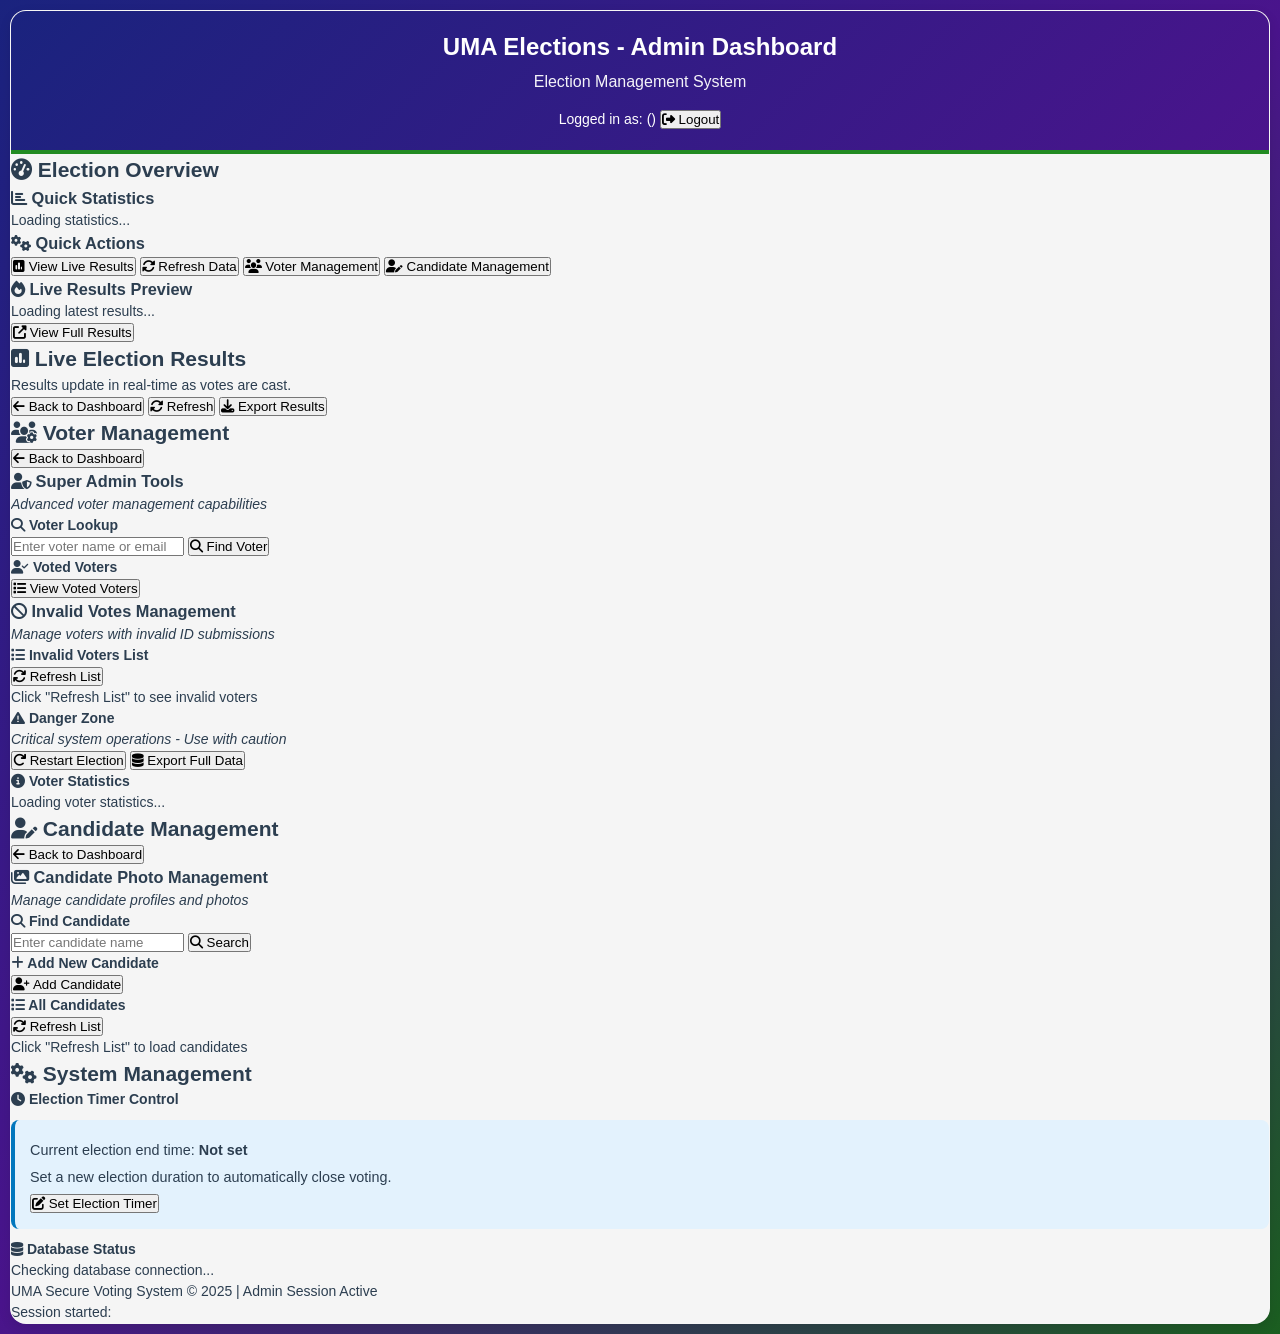
==== admin-dashboard.html @ 3afb531b "Add files via upload" ====
<!DOCTYPE html>
<html lang="en">
<head>
    <meta charset="UTF-8">
    <meta name="viewport" content="width=device-width, initial-scale=1.0">
    <title>Admin Dashboard - UMA Elections</title>
    <link rel="stylesheet" href="styles.css">
    <link rel="stylesheet" href="https://cdnjs.cloudflare.com/ajax/libs/font-awesome/6.4.0/css/all.min.css">
</head>
<body>
    <div class="container">
        <header>
            <h1>UMA Elections - Admin Dashboard</h1>
            <p>Election Management System</p>
            <div class="admin-header-info">
                <span>Logged in as: <strong id="currentAdmin"></strong> (<span id="adminRole"></span>)</span>
                <span id="loginTime"></span>
                <button onclick="logout()" class="danger-btn logout-btn">
                    <i class="fas fa-sign-out-alt"></i> Logout
                </button>
            </div>
        </header>

        <main>
            <!-- Dashboard Overview -->
            <section id="dashboardSection" class="active">
                <h2><i class="fas fa-tachometer-alt"></i> Election Overview</h2>
                
                <div class="admin-tools">
                    <div class="tool-card">
                        <h3><i class="fas fa-chart-bar"></i> Quick Statistics</h3>
                        <div id="adminStats" class="stats-container">
                            <p>Loading statistics...</p>
                        </div>
                    </div>
                    
                    <div class="tool-card">
                        <h3><i class="fas fa-cogs"></i> Quick Actions</h3>
                        <div class="action-buttons">
                            <button onclick="showSection('resultsSection')" class="secondary-btn">
                                <i class="fas fa-poll"></i> View Live Results
                            </button>
                            <button onclick="refreshAllData()" class="secondary-btn">
                                <i class="fas fa-sync-alt"></i> Refresh Data
                            </button>
                            <button onclick="showSection('voterManagementSection')" class="secondary-btn">
                                <i class="fas fa-users"></i> Voter Management
                            </button>
                            <button onclick="showSection('candidateManagementSection')" class="secondary-btn">
                                <i class="fas fa-user-edit"></i> Candidate Management
                            </button>
                        </div>
                    </div>
                </div>

                <!-- Real-time Results Preview -->
                <div class="tool-card">
                    <h3><i class="fas fa-fire"></i> Live Results Preview</h3>
                    <div id="resultsPreview" class="preview-container">
                        <p>Loading latest results...</p>
                    </div>
                    <button onclick="showSection('resultsSection')" class="secondary-btn">
                        <i class="fas fa-external-link-alt"></i> View Full Results
                    </button>
                </div>
            </section>

            <!-- Live Results Section -->
            <section id="resultsSection">
                <h2><i class="fas fa-poll"></i> Live Election Results</h2>
                <p>Results update in real-time as votes are cast.</p>
                
                <div class="results-controls">
                    <button onclick="showSection('dashboardSection')" class="secondary-btn">
                        <i class="fas fa-arrow-left"></i> Back to Dashboard
                    </button>
                    <button onclick="refreshResults()" class="secondary-btn">
                        <i class="fas fa-sync-alt"></i> Refresh
                    </button>
                    <button onclick="exportResults()" class="secondary-btn" id="exportBtn">
                        <i class="fas fa-download"></i> Export Results
                    </button>
                </div>
                
                <div id="adminResultsContainer">
                    <!-- Results loaded dynamically -->
                </div>
            </section>

            <!-- Voter Management Section -->
            <section id="voterManagementSection">
                <h2><i class="fas fa-users-cog"></i> Voter Management</h2>
                
                <div class="navigation">
                    <button onclick="showSection('dashboardSection')" class="secondary-btn">
                        <i class="fas fa-arrow-left"></i> Back to Dashboard
                    </button>
                </div>

                <!-- Super Admin Tools (Only for superadmin) -->
                <div id="superAdminSection" class="admin-section">
                    <h3><i class="fas fa-user-shield"></i> Super Admin Tools</h3>
                    <p class="warning"><em>Advanced voter management capabilities</em></p>
                    
                    <div class="admin-tools">
                        <div class="tool-card">
                            <h4><i class="fas fa-search"></i> Voter Lookup</h4>
                            <div class="input-group">
                                <input type="text" id="voterLookupName" placeholder="Enter voter name or email">
                                <button onclick="lookupVoter()" class="secondary-btn">
                                    <i class="fas fa-search"></i> Find Voter
                                </button>
                            </div>
                            <div id="voterLookupResult" class="lookup-result"></div>
                        </div>
                        
                        <div class="tool-card">
                            <h4><i class="fas fa-user-check"></i> Voted Voters</h4>
                            <button onclick="showVotedVoters()" class="secondary-btn">
                                <i class="fas fa-list"></i> View Voted Voters
                            </button>
                            <div id="votedVotersList"></div>
                        </div>
                    </div>

                    <!-- Voter Actions -->
                    <div id="voterActionSection" class="tool-card" style="display: none;">
                        <h4><i class="fas fa-edit"></i> Voter Actions</h4>
                        <p>Selected Voter: <strong id="selectedVoterName"></strong></p>
                        <p>Vote Status: <span id="voterVoteStatus" class="status-badge"></span></p>
                        
                        <div class="action-form">
                            <label for="superAdminCandidateSelect">Change Vote:</label>
                            <select id="superAdminCandidateSelect">
                                <option value="">Select candidate</option>
                            </select>
                            <button onclick="changeVote()" class="warning-btn">
                                <i class="fas fa-exchange-alt"></i> Override Vote
                            </button>
                            <div id="superAdminMessage" class="message"></div>
                        </div>
                    </div>

                    <!-- Invalid Votes Management Section -->
                    <div id="invalidVotesSection" class="admin-section">
                        <h3><i class="fas fa-ban"></i> Invalid Votes Management</h3>
                        <p class="warning"><em>Manage voters with invalid ID submissions</em></p>
                        
                        <div class="admin-tools">
                            <div class="tool-card">
                                <h4><i class="fas fa-list"></i> Invalid Voters List</h4>
                                <button onclick="loadInvalidVoters()" class="secondary-btn">
                                    <i class="fas fa-refresh"></i> Refresh List
                                </button>
                                <div id="invalidVotersList" class="invalid-voters-list">
                                    <p>Click "Refresh List" to see invalid voters</p>
                                </div>
                            </div>
                        </div>
                    </div>

                    <!-- Danger Zone -->
                    <div class="tool-card danger-zone">
                        <h4><i class="fas fa-exclamation-triangle"></i> Danger Zone</h4>
                        <p><em>Critical system operations - Use with caution</em></p>
                        
                        <div class="danger-actions">
                            <button onclick="restartElection()" class="danger-btn">
                                <i class="fas fa-redo"></i> Restart Election
                            </button>
                            <button onclick="exportFullData()" class="warning-btn">
                                <i class="fas fa-database"></i> Export Full Data
                            </button>
                        </div>
                    </div>
                </div>

                <!-- Regular Admin Voter Info -->
                <div class="tool-card">
                    <h4><i class="fas fa-info-circle"></i> Voter Statistics</h4>
                    <div id="voterStats">
                        <p>Loading voter statistics...</p>
                    </div>
                </div>
            </section>

            <!-- Candidate Management Section -->
            <section id="candidateManagementSection">
                <h2><i class="fas fa-user-edit"></i> Candidate Management</h2>
                
                <div class="navigation">
                    <button onclick="showSection('dashboardSection')" class="secondary-btn">
                        <i class="fas fa-arrow-left"></i> Back to Dashboard
                    </button>
                </div>

                <!-- Super Admin Tools for Candidate Management -->
                <div id="superAdminCandidateSection" class="admin-section">
                    <h3><i class="fas fa-images"></i> Candidate Photo Management</h3>
                    <p class="warning"><em>Manage candidate profiles and photos</em></p>
                    
                    <div class="admin-tools">
                        <div class="tool-card">
                            <h4><i class="fas fa-search"></i> Find Candidate</h4>
                            <div class="input-group">
                                <input type="text" id="candidateSearch" placeholder="Enter candidate name">
                                <button onclick="searchCandidates()" class="secondary-btn">
                                    <i class="fas fa-search"></i> Search
                                </button>
                            </div>
                            <div id="candidateSearchResults" class="search-results"></div>
                        </div>
                        
                        <div class="tool-card">
                            <h4><i class="fas fa-plus"></i> Add New Candidate</h4>
                            <button onclick="showAddCandidateForm()" class="secondary-btn">
                                <i class="fas fa-user-plus"></i> Add Candidate
                            </button>
                        </div>
                    </div>

                    <!-- Candidate Edit Form -->
                    <div id="candidateEditForm" class="tool-card" style="display: none;">
                        <h4><i class="fas fa-edit"></i> Edit Candidate</h4>
                        <p>Editing: <strong id="editingCandidateName"></strong></p>
                        
                        <div class="form-grid">
                            <div class="form-group">
                                <label for="editCandidateName">Candidate Name:</label>
                                <input type="text" id="editCandidateName" class="form-input">
                            </div>
                            
                            <div class="form-group">
                                <label for="editCandidateDescription">Description:</label>
                                <textarea id="editCandidateDescription" class="form-input" rows="3"></textarea>
                            </div>
                            
                            <div class="form-group">
                                <label for="editCandidatePosition">Position:</label>
                                <select id="editCandidatePosition" class="form-input"></select>
                            </div>
                        </div>

                        <!-- Photo Management -->
                        <div class="photo-management">
                            <h5><i class="fas fa-camera"></i> Photo Management</h5>
                            
                            <div class="current-photo" id="currentPhotoSection">
                                <p>Current Photo:</p>
                                <img id="currentCandidatePhoto" src="" alt="Current photo" style="max-width: 200px; display: none;">
                                <p id="noPhotoMessage">No photo uploaded</p>
                                <button onclick="removeCandidatePhoto()" class="danger-btn" id="removePhotoBtn" style="display: none;">
                                    <i class="fas fa-trash"></i> Remove Photo
                                </button>
                            </div>
                            
                            <div class="upload-new-photo">
                                <p>Upload New Photo:</p>
                                <input type="file" id="newCandidatePhoto" accept="image/*" style="margin: 10px 0;">
                                <button onclick="uploadCandidatePhoto()" class="secondary-btn">
                                    <i class="fas fa-upload"></i> Upload Photo
                                </button>
                                <p class="file-size-info">Max file size: 2MB • Supported: JPEG, PNG, WebP</p>
                            </div>
                        </div>

                        <div class="form-actions">
                            <button onclick="updateCandidate()" class="secondary-btn">
                                <i class="fas fa-save"></i> Save Changes
                            </button>
                            <button onclick="cancelEdit()" class="danger-btn">
                                <i class="fas fa-times"></i> Cancel
                            </button>
                        </div>
                        
                        <div id="candidateEditMessage" class="message"></div>
                    </div>

                    <!-- Add Candidate Form -->
                    <div id="addCandidateForm" class="tool-card" style="display: none;">
                        <h4><i class="fas fa-user-plus"></i> Add New Candidate</h4>
                        
                        <div class="form-grid">
                            <div class="form-group">
                                <label for="newCandidateName">Candidate Name:</label>
                                <input type="text" id="newCandidateName" class="form-input" placeholder="Enter full name">
                            </div>
                            
                            <div class="form-group">
                                <label for="newCandidateDescription">Description:</label>
                                <textarea id="newCandidateDescription" class="form-input" rows="3" placeholder="Candidate description"></textarea>
                            </div>
                            
                            <div class="form-group">
                                <label for="newCandidatePosition">Position:</label>
                                <select id="newCandidatePosition" class="form-input"></select>
                            </div>
                            
                            <div class="form-group">
                                <label for="newCandidatePhotoInput">Photo:</label>
                                <input type="file" id="newCandidatePhotoInput" accept="image/*">
                                <p class="file-size-info">Max file size: 2MB • Supported: JPEG, PNG, WebP</p>
                            </div>
                        </div>

                        <div class="form-actions">
                            <button onclick="createCandidate()" class="secondary-btn">
                                <i class="fas fa-plus"></i> Create Candidate
                            </button>
                            <button onclick="cancelAdd()" class="danger-btn">
                                <i class="fas fa-times"></i> Cancel
                            </button>
                        </div>
                        
                        <div id="addCandidateMessage" class="message"></div>
                    </div>

                    <!-- Candidates List -->
                    <div class="tool-card">
                        <h4><i class="fas fa-list"></i> All Candidates</h4>
                        <button onclick="loadAllCandidates()" class="secondary-btn">
                            <i class="fas fa-refresh"></i> Refresh List
                        </button>
                        <div id="allCandidatesList" class="candidates-list">
                            <p>Click "Refresh List" to load candidates</p>
                        </div>
                    </div>
                </div>
            </section>

            <!-- System Management Section -->
            <section id="systemSection">
                <h2><i class="fas fa-cogs"></i> System Management</h2>
                <div class="admin-tools">
                    <div class="tool-card">
                        <h4><i class="fas fa-clock"></i> Election Timer Control</h4>
                        <div id="electionTimerControl" class="timer-control">
                            <p>Current election end time: <strong id="electionEndTimeDisplay">Not set</strong></p>
                            <p>Set a new election duration to automatically close voting.</p>
                            <button onclick="updateElectionTimer()" class="secondary-btn">
                                <i class="fas fa-edit"></i> Set Election Timer
                            </button>
                        </div>
                    </div>
                    
                    <div class="tool-card">
                        <h4><i class="fas fa-database"></i> Database Status</h4>
                        <div id="databaseStatus">
                            <p>Checking database connection...</p>
                        </div>
                    </div>
                </div>
            </section>
        </main>
        
        <footer>
            <p>UMA Secure Voting System &copy; 2025 | Admin Session Active</p>
            <p>Session started: <span id="sessionTimer"></span></p>
        </footer>
    </div>

    <script src="https://cdn.jsdelivr.net/npm/@supabase/supabase-js@2"></script>
    <script src="admin-dashboard.js"></script>
</body>
</html>
---- styles.css ----
/* styles.css - Mobile-First Responsive Design for UMA */
:root {
    --violet-blue: #324ab2;
    --forest-green: #228B22;
    --electric-violet: #8B00FF;
    --dark-blue: #1a237e;
    --dark-green: #1b5e20;
    --dark-purple: #4a148c;
    --danger: #c62828;
    --warning: #ef6c00;
    --info: #0277bd;
    --light-bg: #f5f5f5;
    --card-bg: #ffffff;
    --text-dark: #2c3e50;
    --text-light: #ffffff;
    --shadow: 0 4px 12px rgba(0, 0, 0, 0.1);
    --shadow-hover: 0 6px 20px rgba(0, 0, 0, 0.15);
}

* {
    margin: 0;
    padding: 0;
    box-sizing: border-box;
    font-family: 'Segoe UI', Tahoma, Geneva, Verdana, sans-serif;
}

body {
    background: linear-gradient(135deg, var(--dark-blue), var(--dark-purple), var(--dark-green));
    color: var(--text-dark);
    min-height: 100vh;
    padding: 10px;
    line-height: 1.5;
    font-size: 14px;
}

.container {
    width: 100%;
    margin: 0 auto;
    background: var(--light-bg);
    border-radius: 16px;
    box-shadow: var(--shadow);
    overflow: hidden;
    border: 1px solid rgba(255, 255, 255, 0.1);
}

/* Mobile-First Election Timer */
#electionTimer {
    background: linear-gradient(135deg, var(--forest-green), var(--violet-blue));
    padding: 12px 10px;
    text-align: center;
    font-weight: bold;
    border-bottom: 3px solid var(--electric-violet);
    position: sticky;
    top: 0;
    z-index: 1000;
    display: none;
    color: var(--text-light);
    text-shadow: 1px 1px 2px rgba(0,0,0,0.5);
    font-size: 14px;
    letter-spacing: 0.3px;
}

#electionTimer.closed {
    background: linear-gradient(135deg, var(--danger), var(--warning));
    border-bottom-color: var(--danger);
}

/* Voting Closed Section */
.voting-closed {
    text-align: center;
    padding: 40px 20px;
    background: linear-gradient(135deg, #f8f9fa, #e9ecef);
    border-radius: 12px;
    margin: 20px;
    border: 2px solid var(--danger);
}

.voting-closed i {
    font-size: 3rem;
    color: var(--danger);
    margin-bottom: 20px;
}

.voting-closed h2 {
    color: var(--danger);
    background: none;
    text-shadow: none;
    box-shadow: none;
    padding: 0;
    margin-bottom: 15px;
}

.voting-closed p {
    font-size: 1.1rem;
    margin-bottom: 15px;
    color: #666;
}

/* Mobile-First Header */
header {
    background: linear-gradient(135deg, var(--dark-blue), var(--dark-purple));
    color: var(--text-light);
    padding: 20px 15px;
    text-align: center;
    border-bottom: 4px solid var(--forest-green);
}

header h1 {
    font-size: 1.5rem;
    margin-bottom: 8px;
    font-weight: 700;
    line-height: 1.3;
}

header p {
    font-size: 1rem;
    opacity: 0.95;
    font-weight: 500;
    margin-bottom: 15px;
}

.uma-logo {
    display: flex;
    justify-content: center;
    align-items: center;
    gap: 12px;
    margin-top: 12px;
    flex-wrap: wrap;
}

.uma-logo i {
    color: var(--electric-violet);
    font-size: 1.5rem;
}

.uma-logo span {
    font-size: 0.9rem;
    text-align: center;
}

/* Rest of the CSS remains the same as before, just replace FUMI with UMA in relevant places */
/* ... (all other CSS styles remain exactly the same) ... */

/* ID Preview Styles */
.id-preview {
    margin: 20px 0;
    padding: 20px;
    border: 2px solid var(--forest-green);
    border-radius: 12px;
    background: rgba(34, 139, 34, 0.05);
    text-align: center;
}

.id-preview h4 {
    color: var(--dark-green);
    margin-bottom: 15px;
    font-size: 1.2rem;
}

/* Invalid voter styles */
.status-badge.invalid {
    background: #ff4444;
    color: white;
    padding: 4px 8px;
    border-radius: 12px;
    font-size: 0.8rem;
    font-weight: bold;
}

.status-badge.valid {
    background: var(--forest-green);
    color: white;
    padding: 4px 8px;
    border-radius: 12px;
    font-size: 0.8rem;
    font-weight: bold;
}

.voter-actions {
    display: flex;
    gap: 5px;
    flex-wrap: wrap;
}

/* Enhanced graph styles */
.position-graph, .position-pie-chart {
    margin-top: 20px;
    padding: 20px;
    background: white;
    border-radius: 8px;
    border: 1px solid #e0e0e0;
    box-shadow: var(--shadow);
}

.position-pie-chart {
    text-align: center;
}

.position-pie-chart h4 {
    margin-bottom: 15px;
    color: #333;
    font-size: 1.1em;
    font-weight: 600;
}

/* Admin timer control styles */
.timer-control {
    background: #e3f2fd;
    padding: 15px;
    border-radius: 8px;
    border-left: 4px solid var(--info);
    margin: 10px 0;
}

.timer-control h5 {
    color: var(--dark-blue);
    margin-bottom: 10px;
}

.timer-control p {
    margin: 5px 0;
    font-size: 0.9rem;
}

/* Invalid votes section styles */
.invalid-voters-section {
    background: linear-gradient(135deg, #ffebee, #ffcdd2);
    padding: 20px;
    border-radius: 12px;
    border: 2px solid var(--danger);
    margin: 20px 0;
}

.invalid-voters-section h3 {
    color: var(--danger);
    border-bottom: 2px solid var(--danger);
    padding-bottom: 10px;
    margin-bottom: 15px;
}

/* Enhanced table styles for admin */
.data-table th {
    background: var(--violet-blue);
    color: white;
    font-weight: 600;
    position: sticky;
    top: 0;
}

.data-table tr:hover {
    background: #f5f5f5;
    transform: scale(1.01);
    transition: all 0.2s ease;
}

/* Responsive improvements */
@media (max-width: 768px) {
    .voter-actions {
        flex-direction: column;
    }
    
    .voter-actions button {
        width: 100%;
        margin: 2px 0;
    }
    
    .position-graph, .position-pie-chart {
        padding: 10px;
    }
    
    .invalid-voters-section {
        padding: 15px;
        margin: 15px 0;
    }
}

/* Print styles for results */
@media print {
    .no-print {
        display: none !important;
    }
    
    .position-results {
        break-inside: avoid;
        margin-bottom: 20px;
    }
}
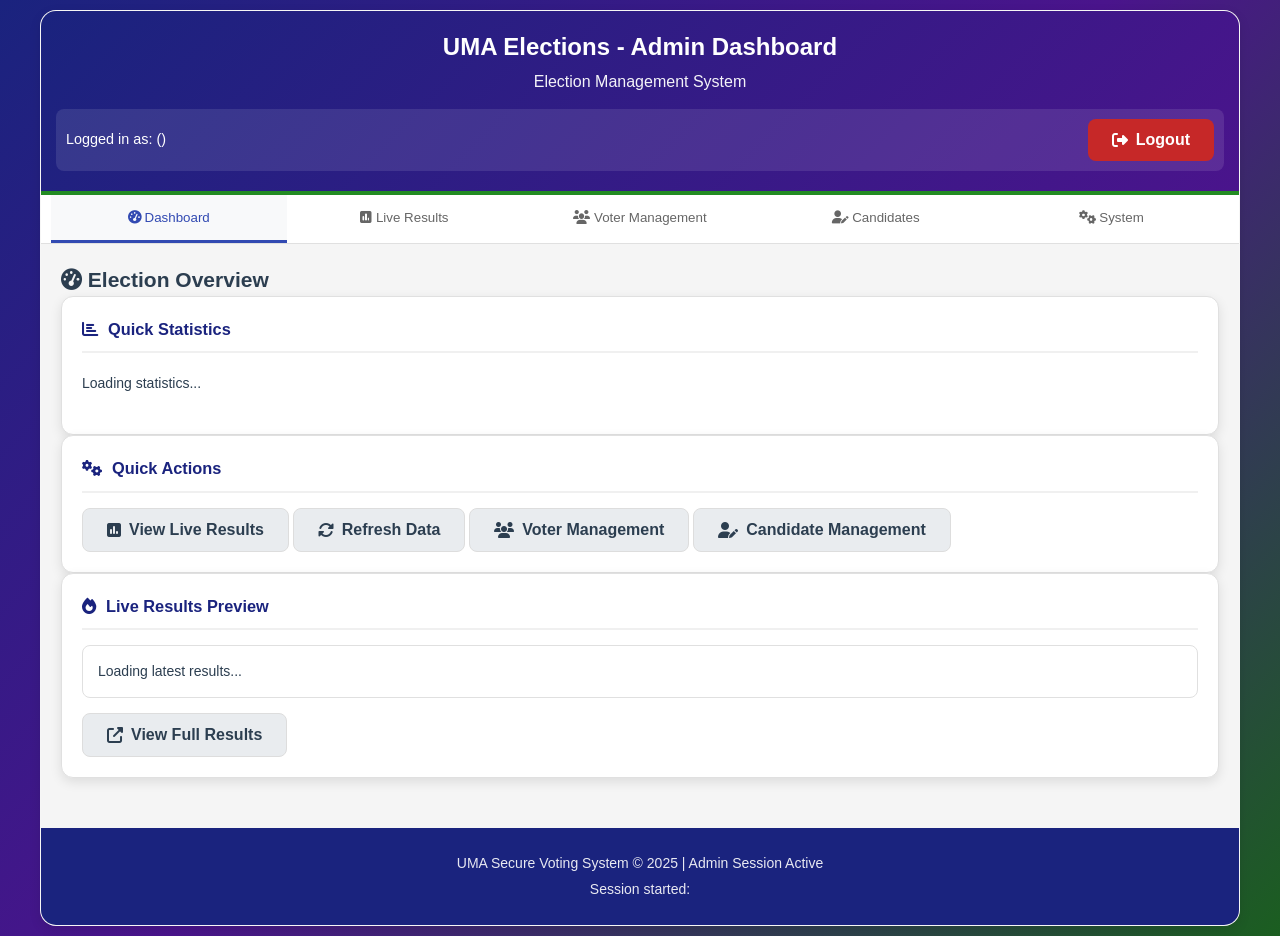
==== commit 19cdd92a: "Enhance admin dashboard with navigation and tools Added navigation buttons for dashboard sections an" ====
--- a/admin-dashboard.html
+++ b/admin-dashboard.html
@@ -21,6 +21,24 @@
             </div>
         </header>
 
+        <nav class="admin-nav">
+            <button onclick="showSection('dashboardSection')" class="nav-btn active">
+                <i class="fas fa-tachometer-alt"></i> Dashboard
+            </button>
+            <button onclick="showSection('resultsSection')" class="nav-btn">
+                <i class="fas fa-poll"></i> Live Results
+            </button>
+            <button onclick="showSection('voterManagementSection')" class="nav-btn">
+                <i class="fas fa-users"></i> Voter Management
+            </button>
+            <button onclick="showSection('candidateManagementSection')" class="nav-btn">
+                <i class="fas fa-user-edit"></i> Candidates
+            </button>
+            <button onclick="showSection('systemSection')" class="nav-btn">
+                <i class="fas fa-cogs"></i> System
+            </button>
+        </nav>
+
         <main>
             <!-- Dashboard Overview -->
             <section id="dashboardSection" class="active">
@@ -91,95 +109,51 @@
             <section id="voterManagementSection">
                 <h2><i class="fas fa-users-cog"></i> Voter Management</h2>
                 
-                <div class="navigation">
-                    <button onclick="showSection('dashboardSection')" class="secondary-btn">
-                        <i class="fas fa-arrow-left"></i> Back to Dashboard
-                    </button>
-                </div>
-
-                <!-- Super Admin Tools (Only for superadmin) -->
-                <div id="superAdminSection" class="admin-section">
-                    <h3><i class="fas fa-user-shield"></i> Super Admin Tools</h3>
-                    <p class="warning"><em>Advanced voter management capabilities</em></p>
-                    
-                    <div class="admin-tools">
-                        <div class="tool-card">
-                            <h4><i class="fas fa-search"></i> Voter Lookup</h4>
-                            <div class="input-group">
-                                <input type="text" id="voterLookupName" placeholder="Enter voter name or email">
-                                <button onclick="lookupVoter()" class="secondary-btn">
-                                    <i class="fas fa-search"></i> Find Voter
+                <div class="admin-tools-grid">
+                    <!-- Voter Statistics -->
+                    <div class="tool-card">
+                        <h3><i class="fas fa-info-circle"></i> Voter Statistics</h3>
+                        <div id="voterStats">
+                            <p>Loading voter statistics...</p>
+                        </div>
+                    </div>
+
+                    <!-- Super Admin Tools -->
+                    <div id="superAdminSection" class="tool-card superadmin-card">
+                        <h3><i class="fas fa-user-shield"></i> Super Admin Tools</h3>
+                        <p class="warning"><em>Advanced voter management capabilities</em></p>
+                        
+                        <div class="admin-subtools">
+                            <div class="subtool">
+                                <h4><i class="fas fa-search"></i> Voter Lookup</h4>
+                                <div class="input-group">
+                                    <input type="text" id="voterLookupName" placeholder="Enter voter name or email">
+                                    <button onclick="lookupVoter()" class="secondary-btn">
+                                        <i class="fas fa-search"></i> Find Voter
+                                    </button>
+                                </div>
+                                <div id="voterLookupResult" class="lookup-result"></div>
+                            </div>
+                            
+                            <div class="subtool">
+                                <h4><i class="fas fa-user-check"></i> Voted Voters</h4>
+                                <button onclick="showVotedVoters()" class="secondary-btn">
+                                    <i class="fas fa-list"></i> View Voted Voters
                                 </button>
+                                <div id="votedVotersList"></div>
                             </div>
-                            <div id="voterLookupResult" class="lookup-result"></div>
-                        </div>
-                        
-                        <div class="tool-card">
-                            <h4><i class="fas fa-user-check"></i> Voted Voters</h4>
-                            <button onclick="showVotedVoters()" class="secondary-btn">
-                                <i class="fas fa-list"></i> View Voted Voters
-                            </button>
-                            <div id="votedVotersList"></div>
-                        </div>
-                    </div>
-
-                    <!-- Voter Actions -->
-                    <div id="voterActionSection" class="tool-card" style="display: none;">
-                        <h4><i class="fas fa-edit"></i> Voter Actions</h4>
-                        <p>Selected Voter: <strong id="selectedVoterName"></strong></p>
-                        <p>Vote Status: <span id="voterVoteStatus" class="status-badge"></span></p>
-                        
-                        <div class="action-form">
-                            <label for="superAdminCandidateSelect">Change Vote:</label>
-                            <select id="superAdminCandidateSelect">
-                                <option value="">Select candidate</option>
-                            </select>
-                            <button onclick="changeVote()" class="warning-btn">
-                                <i class="fas fa-exchange-alt"></i> Override Vote
-                            </button>
-                            <div id="superAdminMessage" class="message"></div>
-                        </div>
-                    </div>
-
-                    <!-- Invalid Votes Management Section -->
-                    <div id="invalidVotesSection" class="admin-section">
-                        <h3><i class="fas fa-ban"></i> Invalid Votes Management</h3>
-                        <p class="warning"><em>Manage voters with invalid ID submissions</em></p>
-                        
-                        <div class="admin-tools">
-                            <div class="tool-card">
-                                <h4><i class="fas fa-list"></i> Invalid Voters List</h4>
+
+                            <!-- Invalid Votes Management -->
+                            <div class="subtool">
+                                <h4><i class="fas fa-ban"></i> Invalid Votes</h4>
                                 <button onclick="loadInvalidVoters()" class="secondary-btn">
-                                    <i class="fas fa-refresh"></i> Refresh List
+                                    <i class="fas fa-refresh"></i> Refresh Invalid Voters
                                 </button>
                                 <div id="invalidVotersList" class="invalid-voters-list">
-                                    <p>Click "Refresh List" to see invalid voters</p>
+                                    <p>Click "Refresh Invalid Voters" to see the list</p>
                                 </div>
                             </div>
                         </div>
-                    </div>
-
-                    <!-- Danger Zone -->
-                    <div class="tool-card danger-zone">
-                        <h4><i class="fas fa-exclamation-triangle"></i> Danger Zone</h4>
-                        <p><em>Critical system operations - Use with caution</em></p>
-                        
-                        <div class="danger-actions">
-                            <button onclick="restartElection()" class="danger-btn">
-                                <i class="fas fa-redo"></i> Restart Election
-                            </button>
-                            <button onclick="exportFullData()" class="warning-btn">
-                                <i class="fas fa-database"></i> Export Full Data
-                            </button>
-                        </div>
-                    </div>
-                </div>
-
-                <!-- Regular Admin Voter Info -->
-                <div class="tool-card">
-                    <h4><i class="fas fa-info-circle"></i> Voter Statistics</h4>
-                    <div id="voterStats">
-                        <p>Loading voter statistics...</p>
                     </div>
                 </div>
             </section>
@@ -188,136 +162,30 @@
             <section id="candidateManagementSection">
                 <h2><i class="fas fa-user-edit"></i> Candidate Management</h2>
                 
-                <div class="navigation">
-                    <button onclick="showSection('dashboardSection')" class="secondary-btn">
-                        <i class="fas fa-arrow-left"></i> Back to Dashboard
-                    </button>
-                </div>
-
-                <!-- Super Admin Tools for Candidate Management -->
-                <div id="superAdminCandidateSection" class="admin-section">
-                    <h3><i class="fas fa-images"></i> Candidate Photo Management</h3>
-                    <p class="warning"><em>Manage candidate profiles and photos</em></p>
-                    
-                    <div class="admin-tools">
-                        <div class="tool-card">
-                            <h4><i class="fas fa-search"></i> Find Candidate</h4>
-                            <div class="input-group">
-                                <input type="text" id="candidateSearch" placeholder="Enter candidate name">
-                                <button onclick="searchCandidates()" class="secondary-btn">
-                                    <i class="fas fa-search"></i> Search
-                                </button>
-                            </div>
-                            <div id="candidateSearchResults" class="search-results"></div>
-                        </div>
-                        
-                        <div class="tool-card">
-                            <h4><i class="fas fa-plus"></i> Add New Candidate</h4>
-                            <button onclick="showAddCandidateForm()" class="secondary-btn">
-                                <i class="fas fa-user-plus"></i> Add Candidate
-                            </button>
-                        </div>
-                    </div>
-
-                    <!-- Candidate Edit Form -->
-                    <div id="candidateEditForm" class="tool-card" style="display: none;">
-                        <h4><i class="fas fa-edit"></i> Edit Candidate</h4>
-                        <p>Editing: <strong id="editingCandidateName"></strong></p>
-                        
-                        <div class="form-grid">
-                            <div class="form-group">
-                                <label for="editCandidateName">Candidate Name:</label>
-                                <input type="text" id="editCandidateName" class="form-input">
-                            </div>
-                            
-                            <div class="form-group">
-                                <label for="editCandidateDescription">Description:</label>
-                                <textarea id="editCandidateDescription" class="form-input" rows="3"></textarea>
-                            </div>
-                            
-                            <div class="form-group">
-                                <label for="editCandidatePosition">Position:</label>
-                                <select id="editCandidatePosition" class="form-input"></select>
-                            </div>
-                        </div>
-
-                        <!-- Photo Management -->
-                        <div class="photo-management">
-                            <h5><i class="fas fa-camera"></i> Photo Management</h5>
-                            
-                            <div class="current-photo" id="currentPhotoSection">
-                                <p>Current Photo:</p>
-                                <img id="currentCandidatePhoto" src="" alt="Current photo" style="max-width: 200px; display: none;">
-                                <p id="noPhotoMessage">No photo uploaded</p>
-                                <button onclick="removeCandidatePhoto()" class="danger-btn" id="removePhotoBtn" style="display: none;">
-                                    <i class="fas fa-trash"></i> Remove Photo
-                                </button>
-                            </div>
-                            
-                            <div class="upload-new-photo">
-                                <p>Upload New Photo:</p>
-                                <input type="file" id="newCandidatePhoto" accept="image/*" style="margin: 10px 0;">
-                                <button onclick="uploadCandidatePhoto()" class="secondary-btn">
-                                    <i class="fas fa-upload"></i> Upload Photo
-                                </button>
-                                <p class="file-size-info">Max file size: 2MB • Supported: JPEG, PNG, WebP</p>
-                            </div>
-                        </div>
-
-                        <div class="form-actions">
-                            <button onclick="updateCandidate()" class="secondary-btn">
-                                <i class="fas fa-save"></i> Save Changes
-                            </button>
-                            <button onclick="cancelEdit()" class="danger-btn">
-                                <i class="fas fa-times"></i> Cancel
-                            </button>
-                        </div>
-                        
-                        <div id="candidateEditMessage" class="message"></div>
-                    </div>
-
-                    <!-- Add Candidate Form -->
-                    <div id="addCandidateForm" class="tool-card" style="display: none;">
-                        <h4><i class="fas fa-user-plus"></i> Add New Candidate</h4>
-                        
-                        <div class="form-grid">
-                            <div class="form-group">
-                                <label for="newCandidateName">Candidate Name:</label>
-                                <input type="text" id="newCandidateName" class="form-input" placeholder="Enter full name">
-                            </div>
-                            
-                            <div class="form-group">
-                                <label for="newCandidateDescription">Description:</label>
-                                <textarea id="newCandidateDescription" class="form-input" rows="3" placeholder="Candidate description"></textarea>
-                            </div>
-                            
-                            <div class="form-group">
-                                <label for="newCandidatePosition">Position:</label>
-                                <select id="newCandidatePosition" class="form-input"></select>
-                            </div>
-                            
-                            <div class="form-group">
-                                <label for="newCandidatePhotoInput">Photo:</label>
-                                <input type="file" id="newCandidatePhotoInput" accept="image/*">
-                                <p class="file-size-info">Max file size: 2MB • Supported: JPEG, PNG, WebP</p>
-                            </div>
-                        </div>
-
-                        <div class="form-actions">
-                            <button onclick="createCandidate()" class="secondary-btn">
-                                <i class="fas fa-plus"></i> Create Candidate
-                            </button>
-                            <button onclick="cancelAdd()" class="danger-btn">
-                                <i class="fas fa-times"></i> Cancel
-                            </button>
-                        </div>
-                        
-                        <div id="addCandidateMessage" class="message"></div>
-                    </div>
-
-                    <!-- Candidates List -->
-                    <div class="tool-card">
-                        <h4><i class="fas fa-list"></i> All Candidates</h4>
+                <div class="admin-tools-grid">
+                    <!-- Candidate Search -->
+                    <div class="tool-card">
+                        <h3><i class="fas fa-search"></i> Find Candidate</h3>
+                        <div class="input-group">
+                            <input type="text" id="candidateSearch" placeholder="Enter candidate name">
+                            <button onclick="searchCandidates()" class="secondary-btn">
+                                <i class="fas fa-search"></i> Search
+                            </button>
+                        </div>
+                        <div id="candidateSearchResults" class="search-results"></div>
+                    </div>
+
+                    <!-- Add New Candidate -->
+                    <div class="tool-card">
+                        <h3><i class="fas fa-plus"></i> Add New Candidate</h3>
+                        <button onclick="showAddCandidateForm()" class="secondary-btn">
+                            <i class="fas fa-user-plus"></i> Add Candidate
+                        </button>
+                    </div>
+
+                    <!-- All Candidates List -->
+                    <div class="tool-card full-width">
+                        <h3><i class="fas fa-list"></i> All Candidates</h3>
                         <button onclick="loadAllCandidates()" class="secondary-btn">
                             <i class="fas fa-refresh"></i> Refresh List
                         </button>
@@ -325,16 +193,114 @@
                             <p>Click "Refresh List" to load candidates</p>
                         </div>
                     </div>
+                </div>
+
+                <!-- Candidate Edit Form -->
+                <div id="candidateEditForm" class="tool-card" style="display: none;">
+                    <h3><i class="fas fa-edit"></i> Edit Candidate</h3>
+                    <p>Editing: <strong id="editingCandidateName"></strong></p>
+                    
+                    <div class="form-grid">
+                        <div class="form-group">
+                            <label for="editCandidateName">Candidate Name:</label>
+                            <input type="text" id="editCandidateName" class="form-input">
+                        </div>
+                        
+                        <div class="form-group">
+                            <label for="editCandidateDescription">Description:</label>
+                            <textarea id="editCandidateDescription" class="form-input" rows="3"></textarea>
+                        </div>
+                        
+                        <div class="form-group">
+                            <label for="editCandidatePosition">Position:</label>
+                            <select id="editCandidatePosition" class="form-input"></select>
+                        </div>
+                    </div>
+
+                    <!-- Photo Management -->
+                    <div class="photo-management">
+                        <h4><i class="fas fa-camera"></i> Photo Management</h4>
+                        
+                        <div class="current-photo" id="currentPhotoSection">
+                            <p>Current Photo:</p>
+                            <img id="currentCandidatePhoto" src="" alt="Current photo" style="max-width: 200px; display: none;">
+                            <p id="noPhotoMessage">No photo uploaded</p>
+                            <button onclick="removeCandidatePhoto()" class="danger-btn" id="removePhotoBtn" style="display: none;">
+                                <i class="fas fa-trash"></i> Remove Photo
+                            </button>
+                        </div>
+                        
+                        <div class="upload-new-photo">
+                            <p>Upload New Photo:</p>
+                            <input type="file" id="newCandidatePhoto" accept="image/*" style="margin: 10px 0;">
+                            <button onclick="uploadCandidatePhoto()" class="secondary-btn">
+                                <i class="fas fa-upload"></i> Upload Photo
+                            </button>
+                            <p class="file-size-info">Max file size: 2MB • Supported: JPEG, PNG, WebP</p>
+                        </div>
+                    </div>
+
+                    <div class="form-actions">
+                        <button onclick="updateCandidate()" class="secondary-btn">
+                            <i class="fas fa-save"></i> Save Changes
+                        </button>
+                        <button onclick="cancelEdit()" class="danger-btn">
+                            <i class="fas fa-times"></i> Cancel
+                        </button>
+                    </div>
+                    
+                    <div id="candidateEditMessage" class="message"></div>
+                </div>
+
+                <!-- Add Candidate Form -->
+                <div id="addCandidateForm" class="tool-card" style="display: none;">
+                    <h3><i class="fas fa-user-plus"></i> Add New Candidate</h3>
+                    
+                    <div class="form-grid">
+                        <div class="form-group">
+                            <label for="newCandidateName">Candidate Name:</label>
+                            <input type="text" id="newCandidateName" class="form-input" placeholder="Enter full name">
+                        </div>
+                        
+                        <div class="form-group">
+                            <label for="newCandidateDescription">Description:</label>
+                            <textarea id="newCandidateDescription" class="form-input" rows="3" placeholder="Candidate description"></textarea>
+                        </div>
+                        
+                        <div class="form-group">
+                            <label for="newCandidatePosition">Position:</label>
+                            <select id="newCandidatePosition" class="form-input"></select>
+                        </div>
+                        
+                        <div class="form-group">
+                            <label for="newCandidatePhotoInput">Photo:</label>
+                            <input type="file" id="newCandidatePhotoInput" accept="image/*">
+                            <p class="file-size-info">Max file size: 2MB • Supported: JPEG, PNG, WebP</p>
+                        </div>
+                    </div>
+
+                    <div class="form-actions">
+                        <button onclick="createCandidate()" class="secondary-btn">
+                            <i class="fas fa-plus"></i> Create Candidate
+                        </button>
+                        <button onclick="cancelAdd()" class="danger-btn">
+                            <i class="fas fa-times"></i> Cancel
+                        </button>
+                    </div>
+                    
+                    <div id="addCandidateMessage" class="message"></div>
                 </div>
             </section>
 
             <!-- System Management Section -->
             <section id="systemSection">
                 <h2><i class="fas fa-cogs"></i> System Management</h2>
-                <div class="admin-tools">
-                    <div class="tool-card">
-                        <h4><i class="fas fa-clock"></i> Election Timer Control</h4>
-                        <div id="electionTimerControl" class="timer-control">
+                
+                <div class="admin-tools-grid">
+                    <!-- Election Timer Control -->
+                    <div id="electionTimerControl" class="tool-card">
+                        <h3><i class="fas fa-clock"></i> Election Timer Control</h3>
+                        <div class="timer-control">
                             <p>Current election end time: <strong id="electionEndTimeDisplay">Not set</strong></p>
                             <p>Set a new election duration to automatically close voting.</p>
                             <button onclick="updateElectionTimer()" class="secondary-btn">
@@ -343,10 +309,26 @@
                         </div>
                     </div>
                     
-                    <div class="tool-card">
-                        <h4><i class="fas fa-database"></i> Database Status</h4>
+                    <!-- Database Status -->
+                    <div class="tool-card">
+                        <h3><i class="fas fa-database"></i> Database Status</h3>
                         <div id="databaseStatus">
                             <p>Checking database connection...</p>
+                        </div>
+                    </div>
+
+                    <!-- Danger Zone -->
+                    <div class="tool-card danger-zone">
+                        <h3><i class="fas fa-exclamation-triangle"></i> Danger Zone</h3>
+                        <p><em>Critical system operations - Use with caution</em></p>
+                        
+                        <div class="danger-actions">
+                            <button onclick="restartElection()" class="danger-btn">
+                                <i class="fas fa-redo"></i> Restart Election
+                            </button>
+                            <button onclick="exportFullData()" class="warning-btn">
+                                <i class="fas fa-database"></i> Export Full Data
+                            </button>
                         </div>
                     </div>
                 </div>
--- a/styles.css
+++ b/styles.css
@@ -1,4 +1,4 @@
-/* styles.css - Mobile-First Responsive Design for UMA */
+/* styles.css - Mobile-First Responsive Design for UMA - UPDATED */
 :root {
     --violet-blue: #324ab2;
     --forest-green: #228B22;
@@ -35,6 +35,7 @@
 
 .container {
     width: 100%;
+    max-width: 1200px;
     margin: 0 auto;
     background: var(--light-bg);
     border-radius: 16px;
@@ -138,10 +139,477 @@
     text-align: center;
 }
 
-/* Rest of the CSS remains the same as before, just replace FUMI with UMA in relevant places */
-/* ... (all other CSS styles remain exactly the same) ... */
-
-/* ID Preview Styles */
+/* Admin Header Info */
+.admin-header-info {
+    display: flex;
+    justify-content: space-between;
+    align-items: center;
+    flex-wrap: wrap;
+    gap: 10px;
+    margin-top: 15px;
+    padding: 10px;
+    background: rgba(255, 255, 255, 0.1);
+    border-radius: 8px;
+    font-size: 0.9rem;
+}
+
+.logout-btn {
+    margin-left: auto;
+}
+
+/* Progress Container */
+.progress-container {
+    background: white;
+    padding: 15px 20px;
+    border-bottom: 1px solid #e0e0e0;
+}
+
+.progress-steps {
+    display: flex;
+    justify-content: space-between;
+    align-items: center;
+    margin-bottom: 10px;
+    position: relative;
+}
+
+.progress-steps::before {
+    content: '';
+    position: absolute;
+    top: 50%;
+    left: 0;
+    right: 0;
+    height: 2px;
+    background: #e0e0e0;
+    transform: translateY(-50%);
+    z-index: 1;
+}
+
+.step {
+    width: 30px;
+    height: 30px;
+    border-radius: 50%;
+    background: #e0e0e0;
+    display: flex;
+    align-items: center;
+    justify-content: center;
+    font-weight: bold;
+    color: #666;
+    position: relative;
+    z-index: 2;
+    transition: all 0.3s ease;
+}
+
+.step.active {
+    background: var(--violet-blue);
+    color: white;
+    transform: scale(1.1);
+}
+
+.step.completed {
+    background: var(--forest-green);
+    color: white;
+}
+
+.progress-text {
+    text-align: center;
+    font-weight: 600;
+    color: var(--text-dark);
+    font-size: 0.9rem;
+}
+
+/* Page System */
+.page {
+    display: none;
+    min-height: 400px;
+}
+
+.page.active {
+    display: block;
+}
+
+.page-content {
+    padding: 20px;
+    max-width: 800px;
+    margin: 0 auto;
+}
+
+.page-content h2 {
+    color: var(--dark-blue);
+    margin-bottom: 15px;
+    text-align: center;
+}
+
+/* Navigation */
+.navigation {
+    display: flex;
+    justify-content: space-between;
+    align-items: center;
+    margin-top: 30px;
+    padding-top: 20px;
+    border-top: 1px solid #e0e0e0;
+}
+
+/* Admin Navigation */
+.admin-nav {
+    display: flex;
+    background: white;
+    border-bottom: 1px solid #e0e0e0;
+    overflow-x: auto;
+    padding: 0 10px;
+}
+
+.nav-btn {
+    flex: 1;
+    min-width: 120px;
+    padding: 15px 10px;
+    border: none;
+    background: transparent;
+    color: #666;
+    cursor: pointer;
+    border-bottom: 3px solid transparent;
+    transition: all 0.3s ease;
+    white-space: nowrap;
+}
+
+.nav-btn:hover {
+    color: var(--violet-blue);
+    background: #f8f9fa;
+}
+
+.nav-btn.active {
+    color: var(--violet-blue);
+    border-bottom-color: var(--violet-blue);
+    background: #f8f9fa;
+}
+
+/* Main Content */
+main {
+    padding: 20px;
+}
+
+section {
+    display: none;
+}
+
+section.active {
+    display: block;
+    animation: fadeIn 0.5s ease;
+}
+
+@keyframes fadeIn {
+    from { opacity: 0; transform: translateY(10px); }
+    to { opacity: 1; transform: translateY(0); }
+}
+
+/* Admin Tools Grid */
+.admin-tools-grid {
+    display: grid;
+    grid-template-columns: repeat(auto-fit, minmax(300px, 1fr));
+    gap: 20px;
+    margin-top: 20px;
+}
+
+.tool-card {
+    background: white;
+    padding: 20px;
+    border-radius: 12px;
+    box-shadow: var(--shadow);
+    border: 1px solid #e0e0e0;
+    transition: all 0.3s ease;
+}
+
+.tool-card:hover {
+    box-shadow: var(--shadow-hover);
+    transform: translateY(-2px);
+}
+
+.tool-card.full-width {
+    grid-column: 1 / -1;
+}
+
+.tool-card h3 {
+    color: var(--dark-blue);
+    margin-bottom: 15px;
+    padding-bottom: 10px;
+    border-bottom: 2px solid #f0f0f0;
+    display: flex;
+    align-items: center;
+    gap: 10px;
+}
+
+.tool-card h4 {
+    color: var(--text-dark);
+    margin-bottom: 10px;
+    display: flex;
+    align-items: center;
+    gap: 8px;
+}
+
+/* Super Admin Card */
+.superadmin-card {
+    border-left: 4px solid var(--warning);
+    background: linear-gradient(135deg, #fff9e6, #fff3cd);
+}
+
+.admin-subtools {
+    display: flex;
+    flex-direction: column;
+    gap: 20px;
+}
+
+.subtool {
+    padding: 15px;
+    background: white;
+    border-radius: 8px;
+    border: 1px solid #e0e0e0;
+}
+
+/* Danger Zone */
+.danger-zone {
+    border: 2px solid var(--danger);
+    background: linear-gradient(135deg, #ffebee, #ffcdd2);
+}
+
+.danger-actions {
+    display: flex;
+    gap: 10px;
+    flex-wrap: wrap;
+}
+
+/* Stats Container */
+.stats-container {
+    display: grid;
+    grid-template-columns: repeat(auto-fit, minmax(120px, 1fr));
+    gap: 15px;
+    margin: 20px 0;
+}
+
+.stat-item {
+    text-align: center;
+    padding: 15px 10px;
+    background: #f8f9fa;
+    border-radius: 8px;
+    border: 1px solid #e9ecef;
+}
+
+.stat-item i {
+    font-size: 1.5rem;
+    color: var(--violet-blue);
+    margin-bottom: 8px;
+}
+
+.stat-value {
+    display: block;
+    font-size: 1.5rem;
+    font-weight: bold;
+    color: var(--text-dark);
+    margin-bottom: 5px;
+}
+
+.stat-label {
+    font-size: 0.8rem;
+    color: #666;
+    text-transform: uppercase;
+    letter-spacing: 0.5px;
+}
+
+/* Form Styles */
+.input-group {
+    display: flex;
+    align-items: center;
+    background: white;
+    border: 1px solid #ddd;
+    border-radius: 8px;
+    padding: 12px 15px;
+    margin-bottom: 15px;
+    transition: all 0.3s ease;
+}
+
+.input-group:focus-within {
+    border-color: var(--violet-blue);
+    box-shadow: 0 0 0 2px rgba(50, 74, 178, 0.1);
+}
+
+.input-group i {
+    color: #666;
+    margin-right: 10px;
+    font-size: 1.1rem;
+}
+
+.input-group input,
+.input-group select,
+.input-group textarea {
+    border: none;
+    outline: none;
+    background: none;
+    flex: 1;
+    font-size: 1rem;
+    color: var(--text-dark);
+}
+
+.input-group textarea {
+    resize: vertical;
+    min-height: 80px;
+}
+
+.form-grid {
+    display: grid;
+    grid-template-columns: repeat(auto-fit, minmax(250px, 1fr));
+    gap: 15px;
+    margin-bottom: 20px;
+}
+
+.form-group {
+    display: flex;
+    flex-direction: column;
+}
+
+.form-group label {
+    font-weight: 600;
+    margin-bottom: 5px;
+    color: var(--text-dark);
+}
+
+.form-input {
+    padding: 12px 15px;
+    border: 1px solid #ddd;
+    border-radius: 8px;
+    font-size: 1rem;
+    transition: all 0.3s ease;
+}
+
+.form-input:focus {
+    border-color: var(--violet-blue);
+    box-shadow: 0 0 0 2px rgba(50, 74, 178, 0.1);
+}
+
+.form-actions {
+    display: flex;
+    gap: 10px;
+    margin-top: 20px;
+}
+
+/* Button Styles */
+.primary-btn, .secondary-btn, .danger-btn, .warning-btn {
+    padding: 12px 24px;
+    border: none;
+    border-radius: 8px;
+    font-size: 1rem;
+    font-weight: 600;
+    cursor: pointer;
+    transition: all 0.3s ease;
+    display: inline-flex;
+    align-items: center;
+    gap: 8px;
+    text-decoration: none;
+}
+
+.primary-btn {
+    background: var(--violet-blue);
+    color: white;
+}
+
+.primary-btn:hover {
+    background: var(--dark-blue);
+    transform: translateY(-2px);
+}
+
+.primary-btn:disabled {
+    background: #ccc;
+    cursor: not-allowed;
+    transform: none;
+}
+
+.secondary-btn {
+    background: #e9ecef;
+    color: var(--text-dark);
+    border: 1px solid #ddd;
+}
+
+.secondary-btn:hover {
+    background: #dee2e6;
+    transform: translateY(-2px);
+}
+
+.danger-btn {
+    background: var(--danger);
+    color: white;
+}
+
+.danger-btn:hover {
+    background: #b71c1c;
+    transform: translateY(-2px);
+}
+
+.warning-btn {
+    background: var(--warning);
+    color: white;
+}
+
+.warning-btn:hover {
+    background: #e65100;
+    transform: translateY(-2px);
+}
+
+.btn-sm {
+    padding: 8px 16px;
+    font-size: 0.9rem;
+}
+
+/* Upload Options */
+.upload-options {
+    display: grid;
+    grid-template-columns: repeat(auto-fit, minmax(200px, 1fr));
+    gap: 15px;
+    margin: 20px 0;
+}
+
+.upload-option {
+    background: white;
+    border: 2px dashed #ddd;
+    border-radius: 12px;
+    padding: 30px 20px;
+    text-align: center;
+    cursor: pointer;
+    transition: all 0.3s ease;
+}
+
+.upload-option:hover {
+    border-color: var(--violet-blue);
+    background: #f8f9ff;
+    transform: translateY(-2px);
+}
+
+.upload-option i {
+    font-size: 2rem;
+    color: var(--violet-blue);
+    margin-bottom: 10px;
+}
+
+.upload-option span {
+    display: block;
+    font-weight: 600;
+    margin-bottom: 5px;
+    color: var(--text-dark);
+}
+
+.upload-option p {
+    font-size: 0.9rem;
+    color: #666;
+}
+
+.file-size-warning {
+    text-align: center;
+    padding: 10px;
+    background: #fff3cd;
+    border: 1px solid #ffeaa7;
+    border-radius: 8px;
+    color: #856404;
+    margin: 15px 0;
+    font-size: 0.9rem;
+}
+
+/* ID Preview */
 .id-preview {
     margin: 20px 0;
     padding: 20px;
@@ -157,88 +625,345 @@
     font-size: 1.2rem;
 }
 
-/* Invalid voter styles */
+#previewImage {
+    max-width: 100%;
+    max-height: 300px;
+    border-radius: 8px;
+    margin-bottom: 15px;
+}
+
+.preview-actions {
+    display: flex;
+    gap: 10px;
+    justify-content: center;
+    flex-wrap: wrap;
+}
+
+/* Voting Interface */
+.positions-container {
+    margin: 20px 0;
+}
+
+.position-section {
+    background: white;
+    border-radius: 12px;
+    padding: 20px;
+    margin-bottom: 20px;
+    border: 2px solid #e0e0e0;
+    transition: all 0.3s ease;
+}
+
+.position-section.voted {
+    border-color: var(--forest-green);
+    background: rgba(34, 139, 34, 0.05);
+}
+
+.position-section.skipped {
+    border-color: var(--warning);
+    background: rgba(239, 108, 0, 0.05);
+}
+
+.position-section.pending {
+    border-color: var(--violet-blue);
+}
+
+.position-title {
+    display: flex;
+    justify-content: space-between;
+    align-items: center;
+    margin-bottom: 15px;
+    padding-bottom: 10px;
+    border-bottom: 1px solid #e0e0e0;
+}
+
+.position-title span:first-child {
+    font-weight: 600;
+    color: var(--text-dark);
+    font-size: 1.1rem;
+}
+
+.position-status {
+    font-size: 0.9rem;
+    font-weight: 600;
+    padding: 4px 8px;
+    border-radius: 12px;
+    background: #f8f9fa;
+}
+
+.candidates-container {
+    display: grid;
+    grid-template-columns: repeat(auto-fit, minmax(250px, 1fr));
+    gap: 15px;
+    margin: 15px 0;
+}
+
+.candidate {
+    background: white;
+    border: 2px solid #e0e0e0;
+    border-radius: 12px;
+    padding: 15px;
+    cursor: pointer;
+    transition: all 0.3s ease;
+    display: flex;
+    align-items: center;
+    gap: 15px;
+}
+
+.candidate:hover {
+    border-color: var(--violet-blue);
+    transform: translateY(-2px);
+}
+
+.candidate.selected {
+    border-color: var(--forest-green);
+    background: rgba(34, 139, 34, 0.05);
+}
+
+.candidate-picture {
+    width: 60px;
+    height: 60px;
+    border-radius: 50%;
+    object-fit: cover;
+    flex-shrink: 0;
+}
+
+.candidate-info {
+    flex: 1;
+}
+
+.candidate-info h3 {
+    margin-bottom: 5px;
+    color: var(--text-dark);
+}
+
+.candidate-info p {
+    font-size: 0.9rem;
+    color: #666;
+    margin-bottom: 10px;
+}
+
+.candidate-info button {
+    padding: 8px 16px;
+    background: #e9ecef;
+    border: none;
+    border-radius: 6px;
+    font-weight: 600;
+    color: var(--text-dark);
+    cursor: pointer;
+    transition: all 0.3s ease;
+}
+
+.candidate-info button.voted {
+    background: var(--forest-green);
+    color: white;
+}
+
+.skip-btn {
+    width: 100%;
+    margin-top: 10px;
+}
+
+.completion-alert {
+    background: #e3f2fd;
+    border: 1px solid #2196f3;
+    border-radius: 8px;
+    padding: 15px;
+    margin: 20px 0;
+    text-align: center;
+    display: flex;
+    align-items: center;
+    justify-content: center;
+    gap: 10px;
+}
+
+/* Review Section */
+.review-container {
+    background: white;
+    border-radius: 12px;
+    padding: 20px;
+    margin: 20px 0;
+    border: 1px solid #e0e0e0;
+}
+
+.review-item {
+    display: flex;
+    justify-content: space-between;
+    align-items: center;
+    padding: 15px;
+    border-bottom: 1px solid #f0f0f0;
+    transition: all 0.3s ease;
+}
+
+.review-item:hover {
+    background: #f8f9fa;
+}
+
+.review-item:last-child {
+    border-bottom: none;
+}
+
+.review-position {
+    font-weight: 600;
+    color: var(--text-dark);
+    flex: 1;
+}
+
+.review-candidate {
+    color: var(--forest-green);
+    font-weight: 600;
+    margin: 0 15px;
+}
+
+.review-skipped {
+    font-style: italic;
+    margin: 0 15px;
+}
+
+.change-vote {
+    color: var(--violet-blue);
+    cursor: pointer;
+    font-weight: 600;
+    display: flex;
+    align-items: center;
+    gap: 5px;
+}
+
+.change-vote:hover {
+    text-decoration: underline;
+}
+
+/* Completion Screen */
+.completion-screen {
+    text-align: center;
+    padding: 40px 20px;
+}
+
+.completion-screen i {
+    font-size: 4rem;
+    color: var(--forest-green);
+    margin-bottom: 20px;
+}
+
+.completion-details {
+    font-size: 1.1rem;
+    margin: 15px 0;
+    color: #666;
+}
+
+.completion-actions {
+    display: flex;
+    gap: 15px;
+    justify-content: center;
+    margin-top: 30px;
+    flex-wrap: wrap;
+}
+
+/* Message Styles */
+.message {
+    padding: 12px 15px;
+    border-radius: 8px;
+    margin: 15px 0;
+    display: flex;
+    align-items: center;
+    gap: 10px;
+    font-weight: 500;
+}
+
+.message.info {
+    background: #e3f2fd;
+    color: #0277bd;
+    border: 1px solid #81d4fa;
+}
+
+.message.success {
+    background: #e8f5e9;
+    color: #2e7d32;
+    border: 1px solid #a5d6a7;
+}
+
+.message.warning {
+    background: #fff3e0;
+    color: #ef6c00;
+    border: 1px solid #ffcc80;
+}
+
+.message.error {
+    background: #ffebee;
+    color: #c62828;
+    border: 1px solid #ef9a9a;
+}
+
+.upload-success {
+    animation: pulse 2s ease;
+}
+
+.upload-error {
+    animation: shake 0.5s ease;
+}
+
+@keyframes pulse {
+    0%, 100% { transform: scale(1); }
+    50% { transform: scale(1.02); }
+}
+
+@keyframes shake {
+    0%, 100% { transform: translateX(0); }
+    25% { transform: translateX(-5px); }
+    75% { transform: translateX(5px); }
+}
+
+/* Status Badges */
+.status-badge {
+    padding: 4px 8px;
+    border-radius: 12px;
+    font-size: 0.8rem;
+    font-weight: 600;
+    text-transform: uppercase;
+    letter-spacing: 0.5px;
+}
+
+.status-badge.voted {
+    background: var(--forest-green);
+    color: white;
+}
+
+.status-badge.not-voted {
+    background: #6c757d;
+    color: white;
+}
+
 .status-badge.invalid {
     background: #ff4444;
     color: white;
-    padding: 4px 8px;
-    border-radius: 12px;
-    font-size: 0.8rem;
-    font-weight: bold;
 }
 
 .status-badge.valid {
     background: var(--forest-green);
     color: white;
-    padding: 4px 8px;
-    border-radius: 12px;
-    font-size: 0.8rem;
-    font-weight: bold;
-}
-
-.voter-actions {
-    display: flex;
-    gap: 5px;
-    flex-wrap: wrap;
-}
-
-/* Enhanced graph styles */
-.position-graph, .position-pie-chart {
-    margin-top: 20px;
-    padding: 20px;
+}
+
+/* Table Styles */
+.table-container {
+    overflow-x: auto;
+    margin: 15px 0;
+}
+
+.data-table {
+    width: 100%;
+    border-collapse: collapse;
     background: white;
     border-radius: 8px;
-    border: 1px solid #e0e0e0;
+    overflow: hidden;
     box-shadow: var(--shadow);
 }
 
-.position-pie-chart {
-    text-align: center;
-}
-
-.position-pie-chart h4 {
-    margin-bottom: 15px;
-    color: #333;
-    font-size: 1.1em;
-    font-weight: 600;
-}
-
-/* Admin timer control styles */
-.timer-control {
-    background: #e3f2fd;
-    padding: 15px;
-    border-radius: 8px;
-    border-left: 4px solid var(--info);
-    margin: 10px 0;
-}
-
-.timer-control h5 {
-    color: var(--dark-blue);
-    margin-bottom: 10px;
-}
-
-.timer-control p {
-    margin: 5px 0;
-    font-size: 0.9rem;
-}
-
-/* Invalid votes section styles */
-.invalid-voters-section {
-    background: linear-gradient(135deg, #ffebee, #ffcdd2);
-    padding: 20px;
-    border-radius: 12px;
-    border: 2px solid var(--danger);
-    margin: 20px 0;
-}
-
-.invalid-voters-section h3 {
-    color: var(--danger);
-    border-bottom: 2px solid var(--danger);
-    padding-bottom: 10px;
-    margin-bottom: 15px;
-}
-
-/* Enhanced table styles for admin */
+.data-table th,
+.data-table td {
+    padding: 12px 15px;
+    text-align: left;
+    border-bottom: 1px solid #e0e0e0;
+}
+
 .data-table th {
     background: var(--violet-blue);
     color: white;
@@ -249,39 +974,368 @@
 
 .data-table tr:hover {
     background: #f5f5f5;
-    transform: scale(1.01);
-    transition: all 0.2s ease;
-}
-
-/* Responsive improvements */
+}
+
+/* Search Results */
+.search-results-list,
+.voter-list {
+    margin-top: 15px;
+}
+
+.candidate-search-result,
+.voter-item {
+    background: white;
+    border: 1px solid #e0e0e0;
+    border-radius: 8px;
+    padding: 15px;
+    margin-bottom: 10px;
+    display: flex;
+    justify-content: space-between;
+    align-items: center;
+}
+
+.candidate-info,
+.voter-item > div:first-child {
+    flex: 1;
+}
+
+.has-photo {
+    color: var(--forest-green);
+}
+
+.no-photo {
+    color: #ccc;
+}
+
+/* Photo Management */
+.photo-management {
+    margin: 20px 0;
+    padding: 20px;
+    background: #f8f9fa;
+    border-radius: 8px;
+}
+
+.current-photo,
+.upload-new-photo {
+    margin-bottom: 20px;
+}
+
+.candidate-thumb {
+    width: 50px;
+    height: 50px;
+    border-radius: 50%;
+    object-fit: cover;
+}
+
+.file-size-info {
+    font-size: 0.8rem;
+    color: #666;
+    margin-top: 5px;
+}
+
+/* Timer Control */
+.timer-control {
+    background: #e3f2fd;
+    padding: 15px;
+    border-radius: 8px;
+    border-left: 4px solid var(--info);
+    margin: 10px 0;
+}
+
+.timer-control h5 {
+    color: var(--dark-blue);
+    margin-bottom: 10px;
+}
+
+.timer-control p {
+    margin: 5px 0;
+    font-size: 0.9rem;
+}
+
+/* Results Styles */
+.preview-container {
+    background: white;
+    border-radius: 8px;
+    padding: 15px;
+    margin: 15px 0;
+    border: 1px solid #e0e0e0;
+}
+
+.preview-item {
+    padding: 8px 0;
+    border-bottom: 1px solid #f0f0f0;
+}
+
+.preview-item:last-child {
+    border-bottom: none;
+}
+
+.results-controls {
+    display: flex;
+    justify-content: space-between;
+    align-items: center;
+    margin: 20px 0;
+    flex-wrap: wrap;
+    gap: 15px;
+}
+
+.position-results {
+    background: white;
+    border-radius: 12px;
+    padding: 20px;
+    margin-bottom: 20px;
+    border: 1px solid #e0e0e0;
+}
+
+.position-results h3 {
+    color: var(--dark-blue);
+    margin-bottom: 15px;
+    padding-bottom: 10px;
+    border-bottom: 2px solid #f0f0f0;
+}
+
+.candidate-result {
+    display: flex;
+    justify-content: space-between;
+    align-items: center;
+    padding: 10px 0;
+    border-bottom: 1px solid #f0f0f0;
+}
+
+.candidate-result:last-child {
+    border-bottom: none;
+}
+
+.vote-count {
+    color: #666;
+    font-size: 0.9rem;
+}
+
+/* Page Links */
+.page-links {
+    display: flex;
+    justify-content: center;
+    gap: 20px;
+    margin-top: 30px;
+    flex-wrap: wrap;
+}
+
+.admin-link,
+.results-link {
+    color: var(--violet-blue);
+    text-decoration: none;
+    font-weight: 600;
+    display: flex;
+    align-items: center;
+    gap: 8px;
+    transition: all 0.3s ease;
+}
+
+.admin-link:hover,
+.results-link:hover {
+    color: var(--dark-blue);
+    transform: translateY(-2px);
+}
+
+/* Footer */
+footer {
+    background: var(--dark-blue);
+    color: white;
+    text-align: center;
+    padding: 20px;
+    margin-top: 30px;
+}
+
+footer p {
+    margin: 5px 0;
+    opacity: 0.9;
+}
+
+/* Loading States */
+.loading-results {
+    text-align: center;
+    padding: 40px 20px;
+    color: #666;
+}
+
+.loading-results i {
+    font-size: 2rem;
+    margin-bottom: 15px;
+}
+
+/* Mobile Responsive */
 @media (max-width: 768px) {
+    .container {
+        border-radius: 12px;
+        margin: 5px;
+        width: calc(100% - 10px);
+    }
+    
+    header {
+        padding: 15px 10px;
+    }
+    
+    header h1 {
+        font-size: 1.3rem;
+    }
+    
+    .admin-header-info {
+        flex-direction: column;
+        gap: 8px;
+        text-align: center;
+    }
+    
+    .admin-nav {
+        flex-wrap: nowrap;
+        overflow-x: auto;
+        padding: 0 5px;
+    }
+    
+    .nav-btn {
+        min-width: 100px;
+        padding: 12px 8px;
+        font-size: 0.9rem;
+    }
+    
+    .page-content {
+        padding: 15px;
+    }
+    
+    .admin-tools-grid {
+        grid-template-columns: 1fr;
+        gap: 15px;
+    }
+    
+    .stats-container {
+        grid-template-columns: repeat(2, 1fr);
+        gap: 10px;
+    }
+    
+    .upload-options {
+        grid-template-columns: 1fr;
+    }
+    
+    .candidates-container {
+        grid-template-columns: 1fr;
+    }
+    
+    .candidate {
+        flex-direction: column;
+        text-align: center;
+        gap: 10px;
+    }
+    
+    .navigation {
+        flex-direction: column;
+        gap: 10px;
+    }
+    
+    .navigation button {
+        width: 100%;
+    }
+    
+    .completion-actions {
+        flex-direction: column;
+    }
+    
+    .completion-actions button {
+        width: 100%;
+    }
+    
+    .form-grid {
+        grid-template-columns: 1fr;
+    }
+    
+    .form-actions {
+        flex-direction: column;
+    }
+    
+    .review-item {
+        flex-direction: column;
+        align-items: flex-start;
+        gap: 10px;
+    }
+    
+    .review-candidate,
+    .review-skipped {
+        margin: 0;
+    }
+    
+    .data-table {
+        font-size: 0.9rem;
+    }
+    
+    .data-table th,
+    .data-table td {
+        padding: 8px 10px;
+    }
+    
+    .candidate-search-result,
+    .voter-item {
+        flex-direction: column;
+        align-items: flex-start;
+        gap: 10px;
+    }
+    
     .voter-actions {
-        flex-direction: column;
+        width: 100%;
+        display: flex;
+        gap: 5px;
     }
     
     .voter-actions button {
-        width: 100%;
-        margin: 2px 0;
-    }
-    
-    .position-graph, .position-pie-chart {
-        padding: 10px;
-    }
-    
-    .invalid-voters-section {
+        flex: 1;
+    }
+}
+
+@media (max-width: 480px) {
+    .stats-container {
+        grid-template-columns: 1fr;
+    }
+    
+    .progress-steps {
+        gap: 5px;
+    }
+    
+    .step {
+        width: 25px;
+        height: 25px;
+        font-size: 0.8rem;
+    }
+    
+    .progress-text {
+        font-size: 0.8rem;
+    }
+    
+    .primary-btn, .secondary-btn, .danger-btn, .warning-btn {
+        padding: 10px 20px;
+        font-size: 0.9rem;
+    }
+    
+    .tool-card {
         padding: 15px;
-        margin: 15px 0;
-    }
-}
-
-/* Print styles for results */
+    }
+}
+
+/* Print Styles */
 @media print {
     .no-print {
         display: none !important;
     }
     
+    .navigation,
+    .admin-nav,
+    .progress-container {
+        display: none !important;
+    }
+    
     .position-results {
         break-inside: avoid;
         margin-bottom: 20px;
     }
-}
+    
+    .container {
+        box-shadow: none;
+        border: none;
+    }
+}
